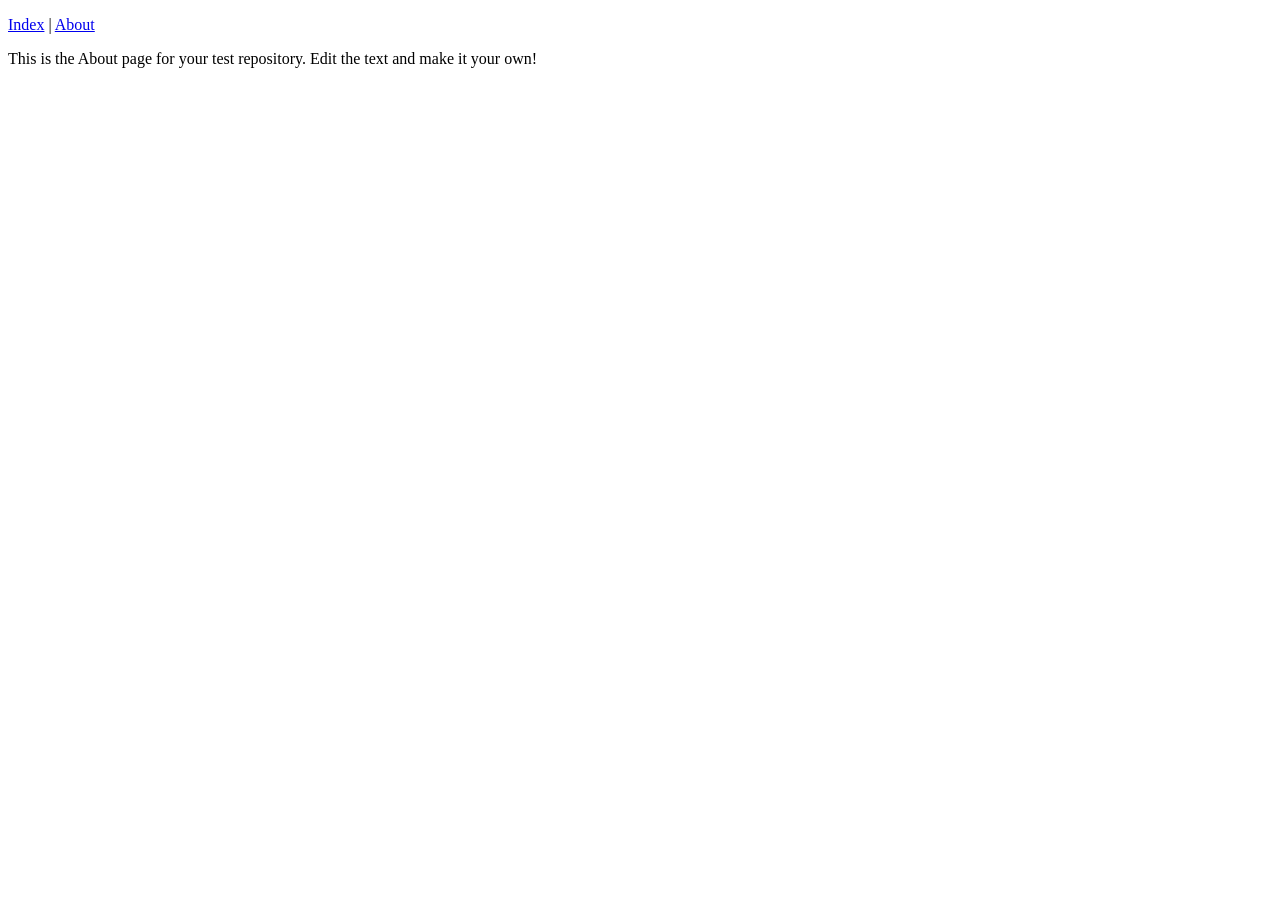
==== about.html @ bfd54c16 "Initial commit" ====
<!DOCTYPE html>
<?xml-stylesheet type="text/css" href="html.css"?>
<html xmlns="http://www.w3.org/1999/xhtml">
	<head>
		<title>About</title>
		<link rel="stylesheet" type="text/css" href="html.css" />
	</head>
	<body>
		<p class="navigation"><a href="index.html">Index</a> | <a href="about.html">About</a></p>
		<p>This is the About page for your test repository. Edit the text and make it your own!</p>
	</body>
</html>
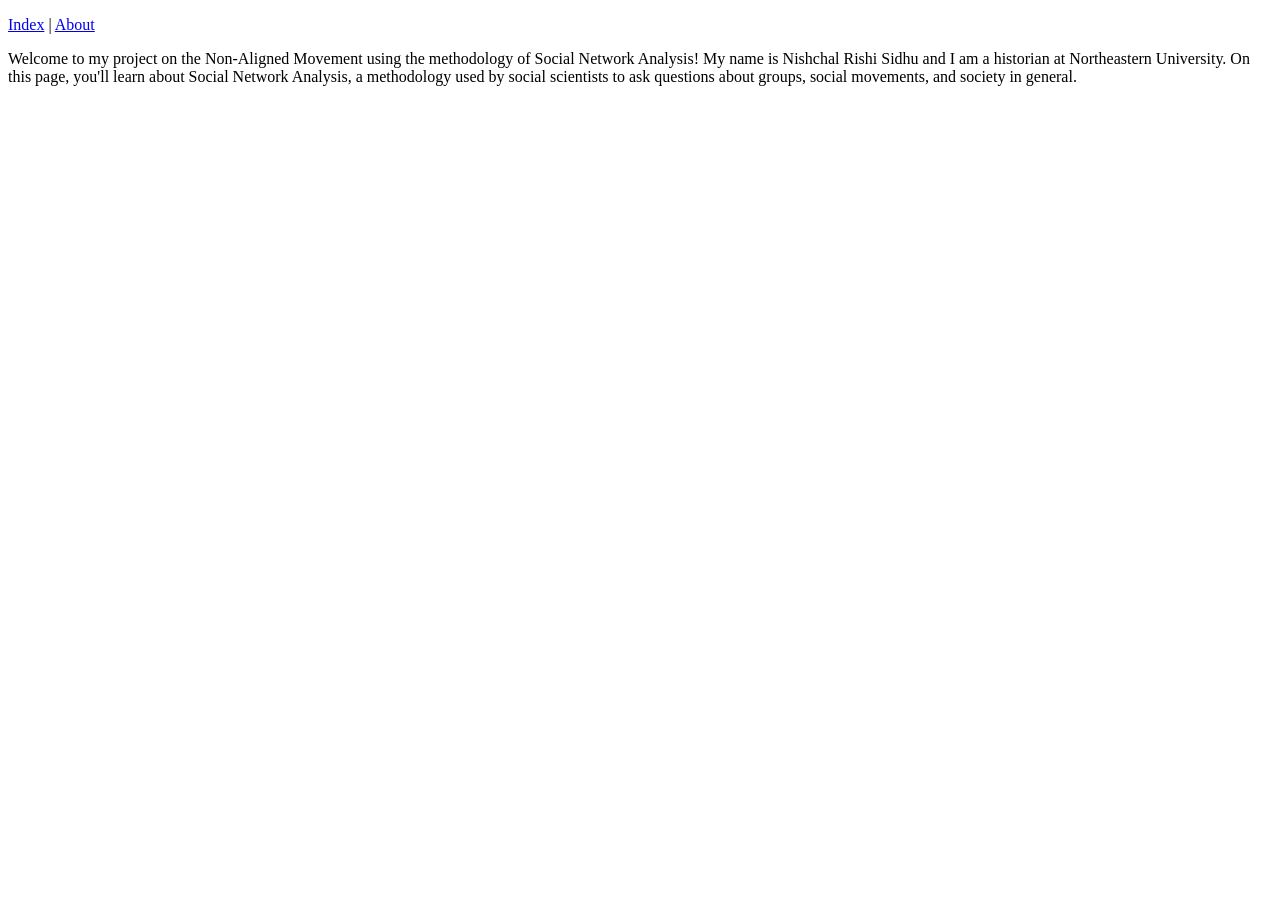
==== commit 4f33bb4b: "Update about.html" ====
--- a/about.html
+++ b/about.html
@@ -7,6 +7,9 @@
 	</head>
 	<body>
 		<p class="navigation"><a href="index.html">Index</a> | <a href="about.html">About</a></p>
-		<p>This is the About page for your test repository. Edit the text and make it your own!</p>
+		<p>Welcome to my project on the Non-Aligned Movement using the methodology of Social Network Analysis! 
+			My name is Nishchal Rishi Sidhu and I am a historian at Northeastern University.
+		On this page, you'll learn about Social Network Analysis, a methodology used by social scientists to ask
+		questions about groups, social movements, and society in general.</p>
 	</body>
 </html>
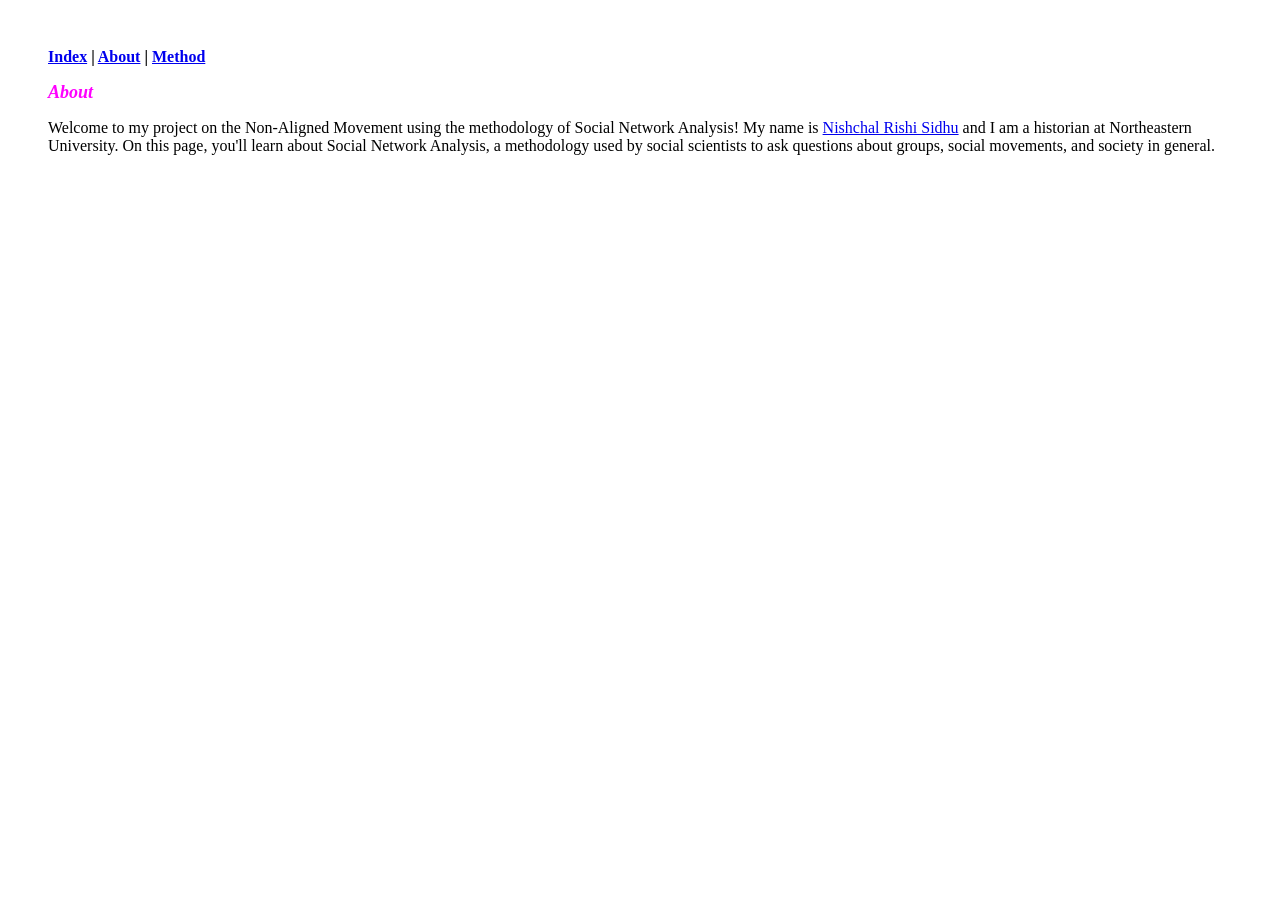
==== commit 0ebe6343: "Just some additional clean up changes" ====
--- a/about.html
+++ b/about.html
@@ -6,10 +6,8 @@
 		<link rel="stylesheet" type="text/css" href="html.css" />
 	</head>
 	<body>
-		<p class="navigation"><a href="index.html">Index</a> | <a href="about.html">About</a></p>
-		<p>Welcome to my project on the Non-Aligned Movement using the methodology of Social Network Analysis! 
-			My name is Nishchal Rishi Sidhu and I am a historian at Northeastern University.
-		On this page, you'll learn about Social Network Analysis, a methodology used by social scientists to ask
-		questions about groups, social movements, and society in general.</p>
+		<p class="navigation"><a href="index.html">Index</a> | <a href="about.html">About</a> | <a href="method.html">Method</a></p>
+		<h1>About</h1>
+		<p>Welcome to my project on the Non-Aligned Movement using the methodology of Social Network Analysis! My name is <a href="https://cssh.northeastern.edu/student/rishi-sidhu/">Nishchal Rishi Sidhu</a> and I am a historian at Northeastern University. On this page, you'll learn about Social Network Analysis, a methodology used by social scientists to ask questions about groups, social movements, and society in general.</p>
 	</body>
 </html>
--- a/html.css
+++ b/html.css
@@ -0,0 +1,18 @@
+body {background-color:white; 
+		margin:3em;
+
+}
+
+p {display:block;}
+
+h1 {display:block;
+	font-weight:bold;
+	font-size:large;
+	color:fuchsia;
+	font-style: italic;
+	}
+	
+p.navigation {
+	display:block;
+	font-weight:bold;
+}
